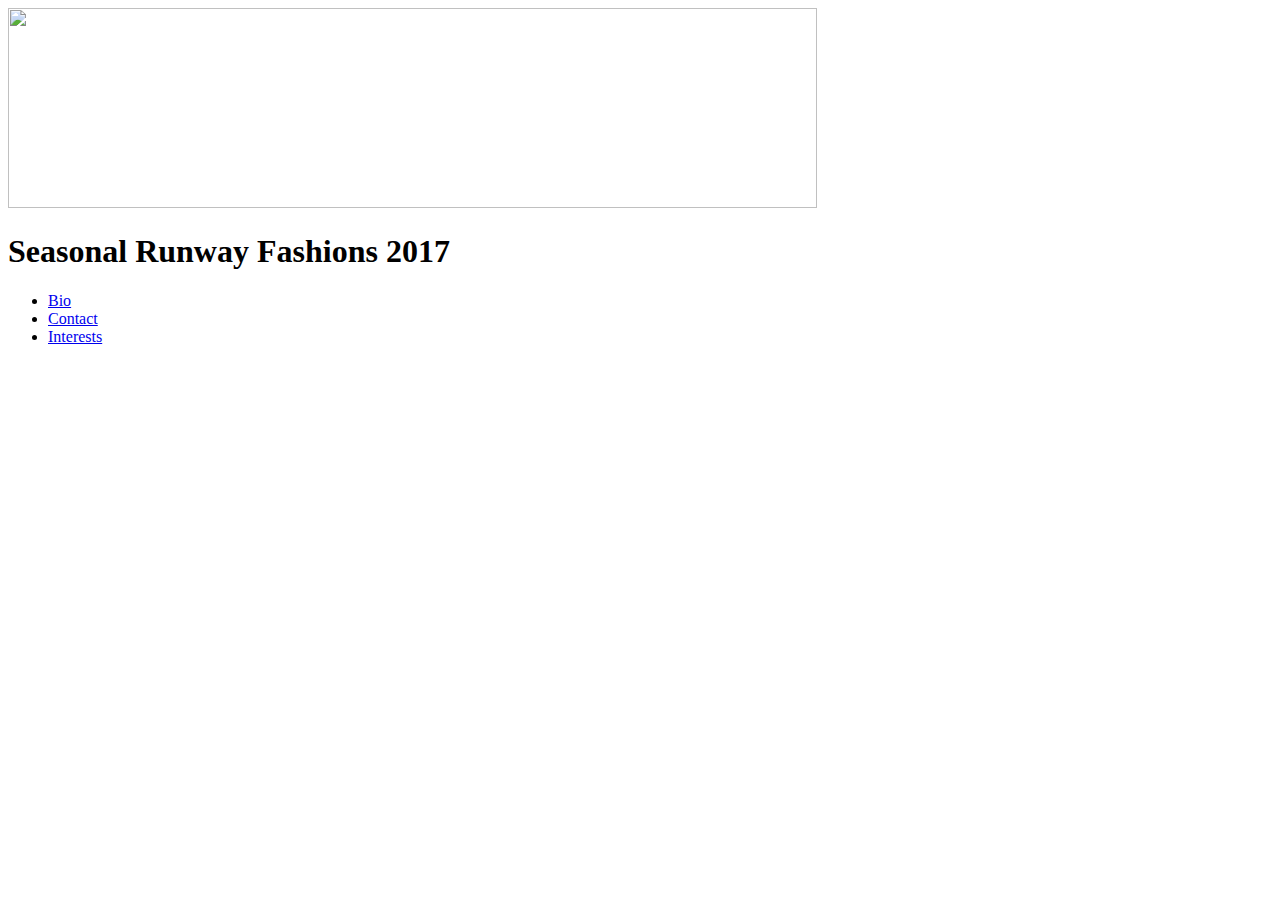
==== index.html @ d8bec68e "final commit deployment" ====
<!DOCTYPE html>
<html>
    <head>
        <link rel="stylesheet" href="style.css" type="text/css" />
    </head>
    <body> <img id="firstImage" src="http://moejackson.com/wp-content/uploads/2013/09/designer-daisy-fuentes-runway-show-mercedes-benz-new-york-fashion-week-spring-summer-2014-11.jpg"></img>
        <h1>Seasonal Runway Fashions 2017</h1>
        <ul>
            <li> <a href="bio.html"> Bio </a> </li>
            <li> <a href="contact.html"> Contact </a> </li>
            <li> <a href="interests.html"> Interests </a> </li>
        </ul>
    </body>
</html>
---- style.css ----
#firstImage {
    width: 80%;
    height: 200px;
    background-size: cover
}
#secondImage {
    width: 80%;
    height: 200px;
    background-size: cover
}
#thirdImage {
    width: 80%;
    height: 200px;
    background-size: cover
}
#fourthImage {
    width: 80%;
    height: 200px;
    background-size: cover
}
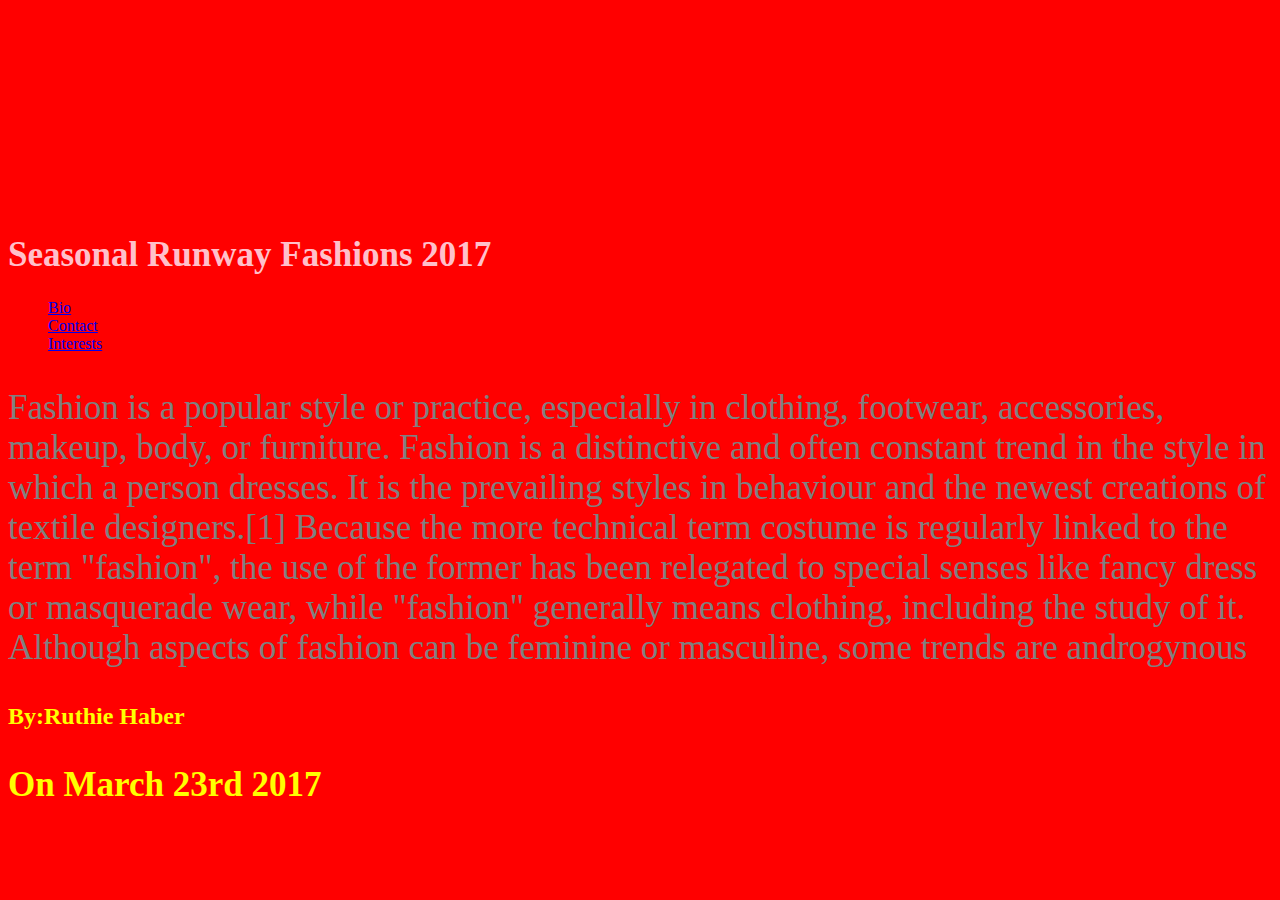
==== commit fd0dfb45: "final changes" ====
--- a/index.html
+++ b/index.html
@@ -3,12 +3,19 @@
     <head>
         <link rel="stylesheet" href="style.css" type="text/css" />
     </head>
-    <body> <img id="firstImage" src="http://moejackson.com/wp-content/uploads/2013/09/designer-daisy-fuentes-runway-show-mercedes-benz-new-york-fashion-week-spring-summer-2014-11.jpg"></img>
-        <h1>Seasonal Runway Fashions 2017</h1>
+    <body id="body1"> <img id="firstImage" src="http://moejackson.com/wp-content/uploads/2013/09/designer-daisy-fuentes-runway-show-mercedes-benz-new-york-fashion-week-spring-summer-2014-11.jpg"></img>
+        <img id="firstImage" src="https://cdn.fashion.net/images/fashion-net-logo-333-centered-cropped.png"></img>
+        <img id="firstImage" src="http://ell.h-cdn.co/assets/16/11/elle_newtrends_puffers.jpg"></img>
+        <div id="div2">
+            <h1>Seasonal Runway Fashions 2017</h1>
+        </div>
         <ul>
             <li> <a href="bio.html"> Bio </a> </li>
             <li> <a href="contact.html"> Contact </a> </li>
             <li> <a href="interests.html"> Interests </a> </li>
         </ul>
+        <p>Fashion is a popular style or practice, especially in clothing, footwear, accessories, makeup, body, or furniture. Fashion is a distinctive and often constant trend in the style in which a person dresses. It is the prevailing styles in behaviour and the newest creations of textile designers.[1] Because the more technical term costume is regularly linked to the term "fashion", the use of the former has been relegated to special senses like fancy dress or masquerade wear, while "fashion" generally means clothing, including the study of it. Although aspects of fashion can be feminine or masculine, some trends are androgynous</p> 
     </body>
-</html>+</html>
+<h2>By:Ruthie Haber</h2> 
+<h3>On March 23rd 2017</h3>--- a/style.css
+++ b/style.css
@@ -1,20 +1,97 @@
 #firstImage {
-    width: 80%;
+    width: 30%;
     height: 200px;
-    background-size: cover
+    opacity:0;
 }
 #secondImage {
-    width: 80%;
+    width: 30%;
     height: 200px;
-    background-size: cover
+    opacity: 0;
+
 }
 #thirdImage {
-    width: 80%;
+    width: 30%;
     height: 200px;
-    background-size: cover
+    opacity: 0;
+}
+li {
+    list-style: none;
+}
+li:hover { 
+    color:orange;
 }
 #fourthImage {
-    width: 80%;
+    width: 30%;
     height: 200px;
-    background-size: cover
-}+}
+li {
+    list-style: none;
+}
+li:hover { 
+    color:orange;
+}
+#fourthImage {
+    opacity:0;
+    display: block;
+}
+#fourthImage:hover {
+    opacity:1;
+    transition: opacity .55s ease-in-out;
+    -moz-transition: .55 ease-in-out;
+    -webkit-transition: .55 ease-in-out;
+}
+#firstImage:hover {
+      opacity:1;
+    transition: opacity .55s ease-in-out;
+    -moz-transition: .55 ease-in-out;
+    -webkit-transition: .55 ease-in-out;  
+}
+#secondImage:hover {
+        opacity:1;
+    transition: opacity .55s ease-in-out;
+    -moz-transition: .55 ease-in-out;
+    -webkit-transition: .55 ease-in-out;
+}
+#thirdImage:hover {
+        opacity:1;
+    transition: opacity .55s ease-in-out;
+    -moz-transition: .55 ease-in-out;
+    -webkit-transition: .55 ease-in-out;
+}
+#div2 {
+    background-color: red;
+}
+#div2:hover {
+    background-color:orange;
+}
+#body1 {
+    background-color:red;
+}
+#body2 {
+      background-color: orange;
+}
+#body3 {
+  background-color: green;
+}
+#body4 {
+     background-color:blue;
+}
+h2 {
+    color: yellow;
+}
+h3 {
+    font-size: 35px;
+    color: yellow;
+}
+p {
+    color: gray;
+    font-size: 35px;
+}
+h1 {
+    color: pink;
+    font-size: 35px;
+}
+h1:hover{
+    color: purple;
+}
+
